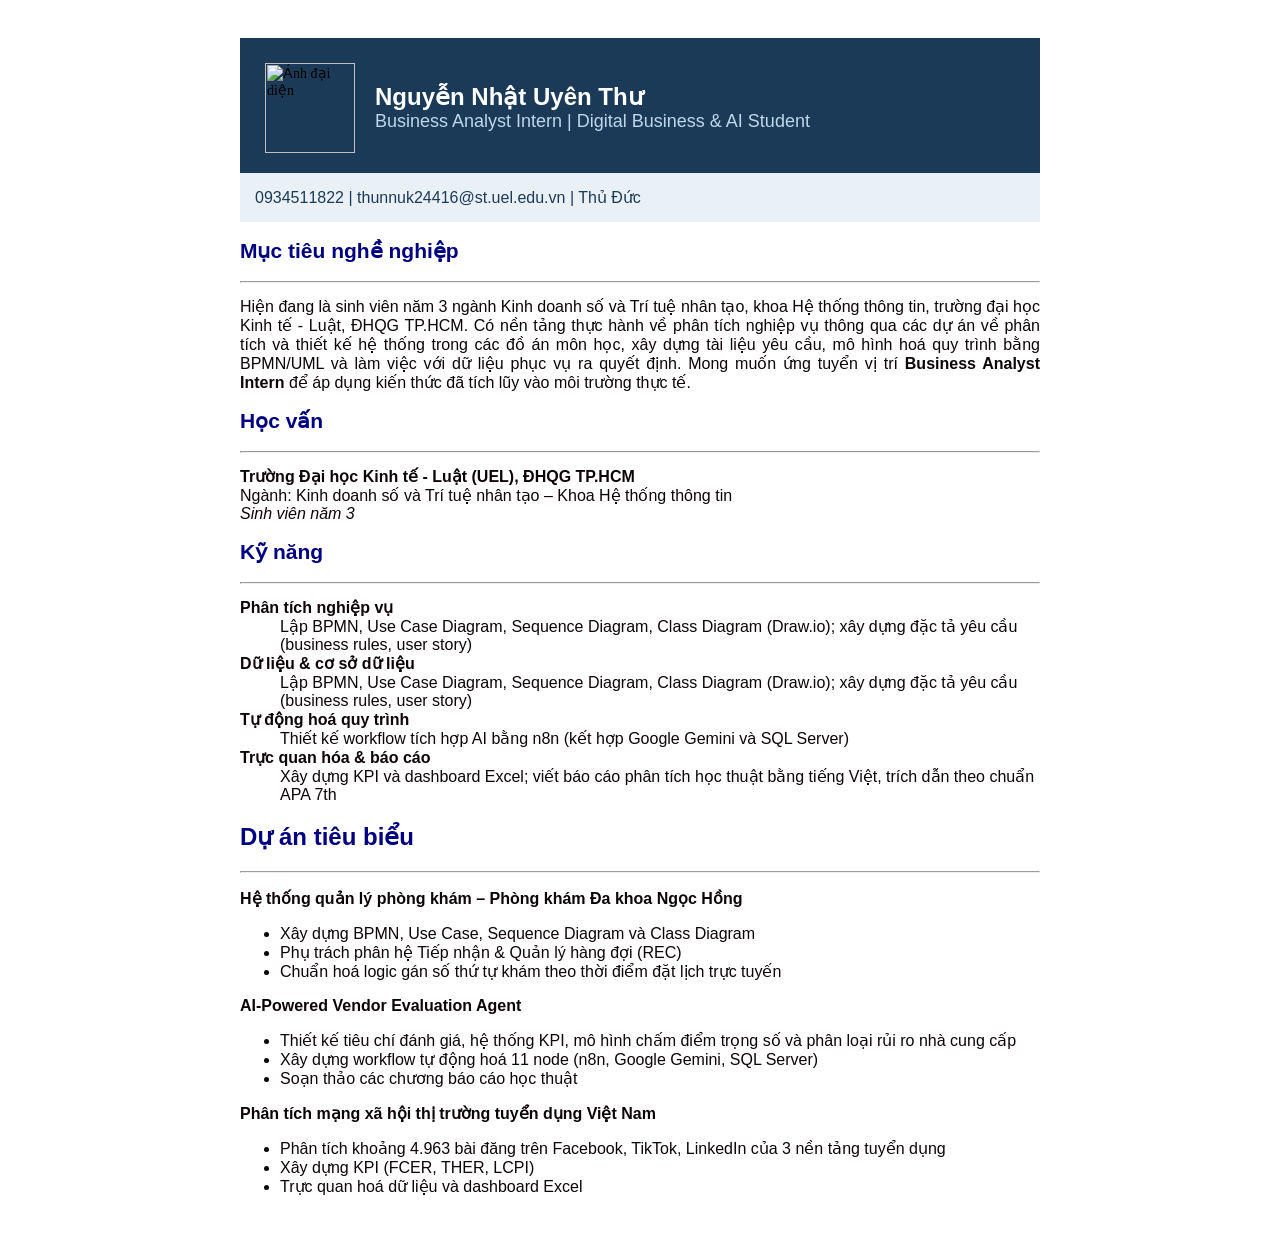
==== CV.html @ a55a4529 "Add files via upload" ====
<html>
    <head>
        <title> CV xin việc </title>
        <meta charset="utf-8"/>
    </head>
    <body style="background-color: #FFFFFF; font-size: 14px;">
        <div style="width: 800px; margin:0 auto; padding:30px;">

            <!-- HEADER -->
             <div style="background-color: #1B3A57; padding: 25px;">
                <img src="images/avatar.jpg" width="90" height="90" alt="Ảnh đại diện" title="Ảnh đại diện" align="left"/>
                <div style="padding-left: 110px; padding-top: 20px;">
                <font face="Arial" color="#FFFFFF" size="5"><b> Nguyễn Nhật Uyên Thư </b></font><br/>
                <font face="Arial" color="#BFD7EA" size="4">Business Analyst Intern | Digital Business &amp; AI Student</font>
                </div> 
                <br/>
            </div>

            <!-- THÔNG TIN LIÊN HỆ -->
             <div style="background-color: #EAF1F6; padding: 15px;">
                <font face="Arial" color="#1B3A57" size="3">
                    0934511822&nbsp;|&nbsp;thunnuk24416@st.uel.edu.vn&nbsp;|&nbsp;Thủ Đức
                </font>
             </div>

             <!-- MỤC TIÊU NGHỀ NGHIỆP -->
              <h2 align="left"><font color="000080" face="Arial">Mục tiêu nghề nghiệp</font></h2>
              <font face="Arial" color="#1B3A57" size="3"></font>
              <hr/>
              <p align="justify">
                <font face="Arial" color="#0d0408" size="3">
                    Hiện đang là sinh viên năm 3 ngành Kinh doanh số và Trí tuệ nhân tạo, khoa Hệ thống thông tin, trường đại học Kinh tế - Luật, ĐHQG TP.HCM. Có nền tảng thực hành về phân tích nghiệp vụ thông qua các dự án về phân tích và thiết kế hệ thống trong các đồ án môn học, xây dựng tài liệu yêu cầu, mô hình hoá
                    quy trình bằng BPMN/UML và làm việc với dữ liệu phục vụ ra quyết định. Mong muốn ứng tuyển vị trí <b>Business Analyst Intern</b> để áp dụng kiến thức đã tích lũy vào môi trường thực tế.
                </font>
              </p>

              <!-- Học vấn -->
               <h2 align="left"> <font color="000080" face="Arial"> Học vấn </font></h2>
               <font face="Arial" color="#1B3A57" size="3"></font>
               <hr/>
               <p align="justify">
                <font face="Arial" color="#0d0408" size="3">
                    <b> Trường Đại học Kinh tế - Luật (UEL), ĐHQG TP.HCM </b>
                    <br/>
                    Ngành: Kinh doanh số và Trí tuệ nhân tạo &ndash; Khoa Hệ thống thông tin
                    <br/>
                    <i> Sinh viên năm 3 </i> 
                    <br/>
                </font>
              </p>

              <!-- Kỹ năng -->
               <h2 align="left"> <font color="000080" face="Arial"> Kỹ năng </font></h2>
               <font face="Arial" color="#1B3A57" size="3"></font>
               <hr/>
               <dl>
                <dt> <font face="Arial" color="#0d0408" size="3">
                    <b>Phân tích nghiệp vụ</b>
                </dt>
                <dd> <font face="Arial" color="#0d0408" size="3"></font>
                    Lập BPMN, Use Case Diagram, Sequence Diagram, Class Diagram (Draw.io); xây dựng đặc tả yêu cầu (business rules, user story)
                </dd>
                <dt> <font face="Arial" color="#0d0408" size="3">
                    <b>Dữ liệu &amp; cơ sở dữ liệu</b>
                </dt>
                <dd> <font face="Arial" color="#0d0408" size="3"></font>
                    Lập BPMN, Use Case Diagram, Sequence Diagram, Class Diagram (Draw.io); xây dựng đặc tả yêu cầu (business rules, user story)
                </dd>
                <dt> <font face="Arial" color="#0d0408" size="3">
                    <b>Tự động hoá quy trình</b>
                </dt>
                <dd> <font face="Arial" color="#0d0408" size="3"></font>
                    Thiết kế workflow tích hợp AI bằng n8n (kết hợp Google Gemini và SQL Server)
                </dd>
                <dt> <font face="Arial" color="#0d0408" size="3">
                    <b>Trực quan hóa &amp; báo cáo</b>
                </dt>
                <dd> <font face="Arial" color="#0d0408" size="3"></font>
                    Xây dựng KPI và dashboard Excel; viết báo cáo phân tích học thuật bằng tiếng Việt, trích dẫn theo chuẩn APA 7th
                </dd>

                <!-- Dự án tiêu biểu -->
                 <h2 align="left"> <font color="000080" face="Arial"> Dự án tiêu biểu </font></h2>
               <font face="Arial" color="#1B3A57" size="3"></font>
               <hr/>
               <p><font face="Arial" color="#0d0408" size="3"></font>
                    <B>Hệ thống quản lý phòng khám &ndash; Phòng khám Đa khoa Ngọc Hồng</B>
               </P>
               <ul type="disc">
                    <li>Xây dựng BPMN, Use Case, Sequence Diagram và Class Diagram</li>
                    <li>Phụ trách phân hệ Tiếp nhận &amp; Quản lý hàng đợi (REC)</li>
                    <li>Chuẩn hoá logic gán số thứ tự khám theo thời điểm đặt lịch trực tuyến</li>
               </ul>
               <p><font face="Arial" color="#0d0408" size="3"></font>
                    <B>AI-Powered Vendor Evaluation Agent</B>
               </P>
               <ul type="disc">
                    <li>Thiết kế tiêu chí đánh giá, hệ thống KPI, mô hình chấm điểm trọng số và phân loại rủi ro nhà cung cấp</li>
                    <li>Xây dựng workflow tự động hoá 11 node (n8n, Google Gemini, SQL Server)</li>
                    <li>Soạn thảo các chương báo cáo học thuật</li>
               </ul>
               <p><font face="Arial" color="#0d0408" size="3"></font>
                    <B>Phân tích mạng xã hội thị trường tuyển dụng Việt Nam</B>
               </P>
               <ul type="disc">
                    <li>Phân tích khoảng 4.963 bài đăng trên Facebook, TikTok, LinkedIn của 3 nền tảng tuyển dụng</li>
                    <li>Xây dựng KPI (FCER, THER, LCPI)</li>
                    <li>Trực quan hoá dữ liệu và dashboard Excel</li>
               </ul>
    </body>
</html>
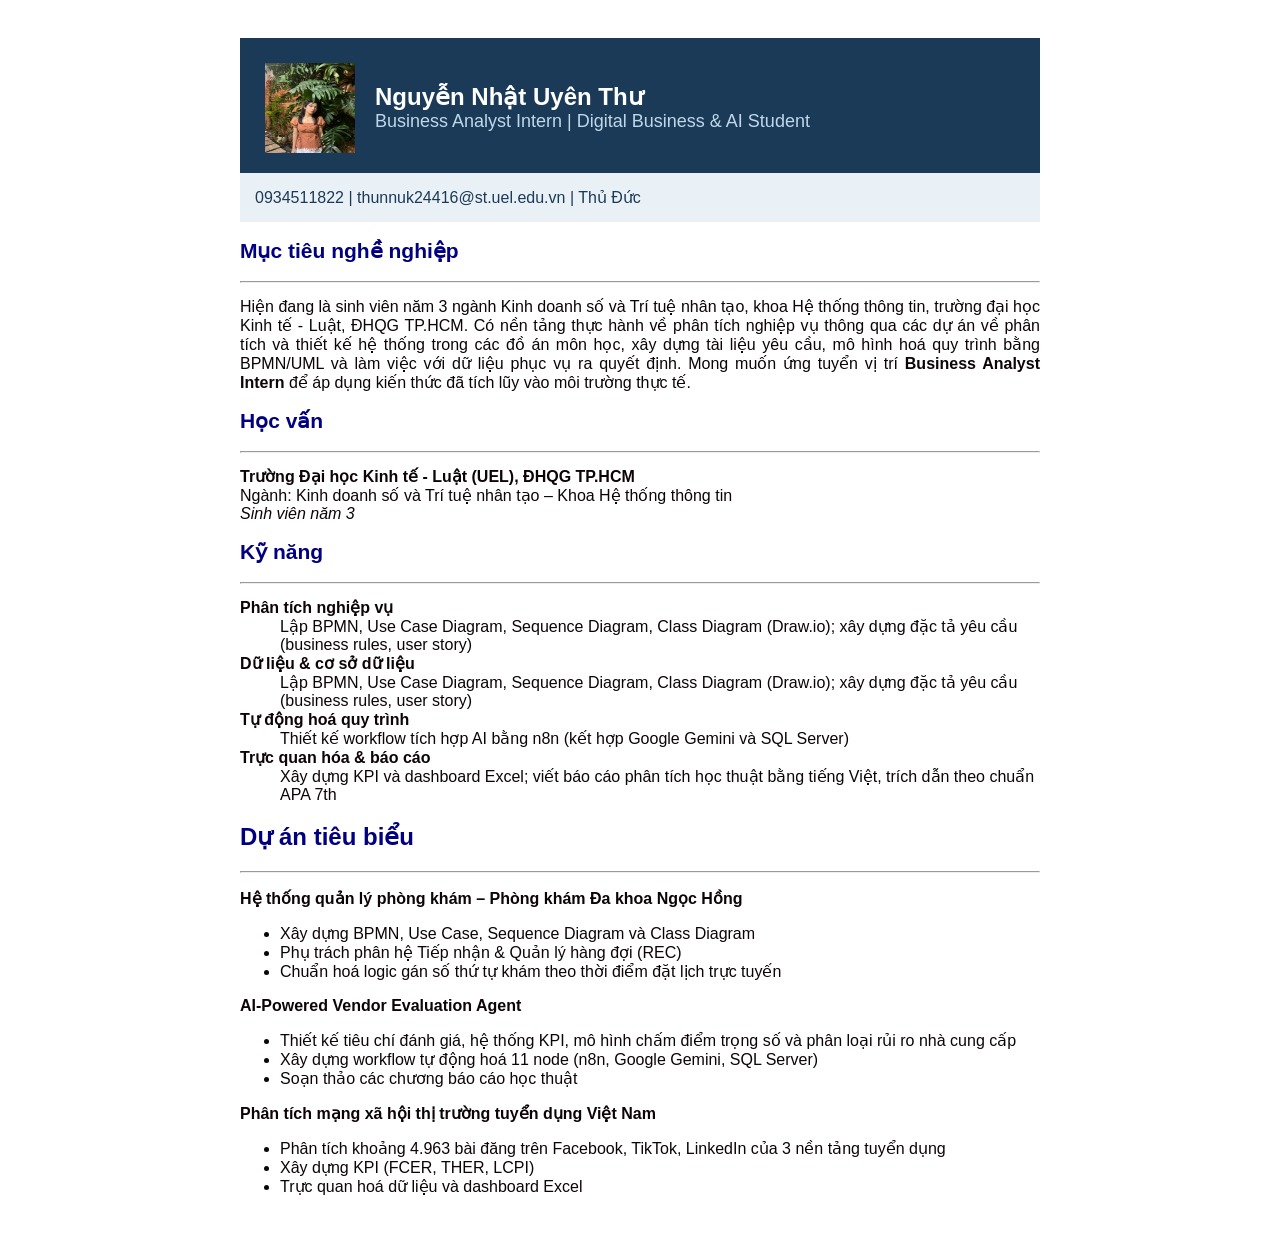
==== commit ad69fd9a: "Update CV.html" ====
--- a/CV.html
+++ b/CV.html
@@ -8,7 +8,7 @@
 
             <!-- HEADER -->
              <div style="background-color: #1B3A57; padding: 25px;">
-                <img src="images/avatar.jpg" width="90" height="90" alt="Ảnh đại diện" title="Ảnh đại diện" align="left"/>
+                <img src="avatar.jpg" width="90" height="90" alt="Ảnh đại diện" title="Ảnh đại diện" align="left"/>
                 <div style="padding-left: 110px; padding-top: 20px;">
                 <font face="Arial" color="#FFFFFF" size="5"><b> Nguyễn Nhật Uyên Thư </b></font><br/>
                 <font face="Arial" color="#BFD7EA" size="4">Business Analyst Intern | Digital Business &amp; AI Student</font>
@@ -108,4 +108,4 @@
                     <li>Trực quan hoá dữ liệu và dashboard Excel</li>
                </ul>
     </body>
-</html>+</html>
